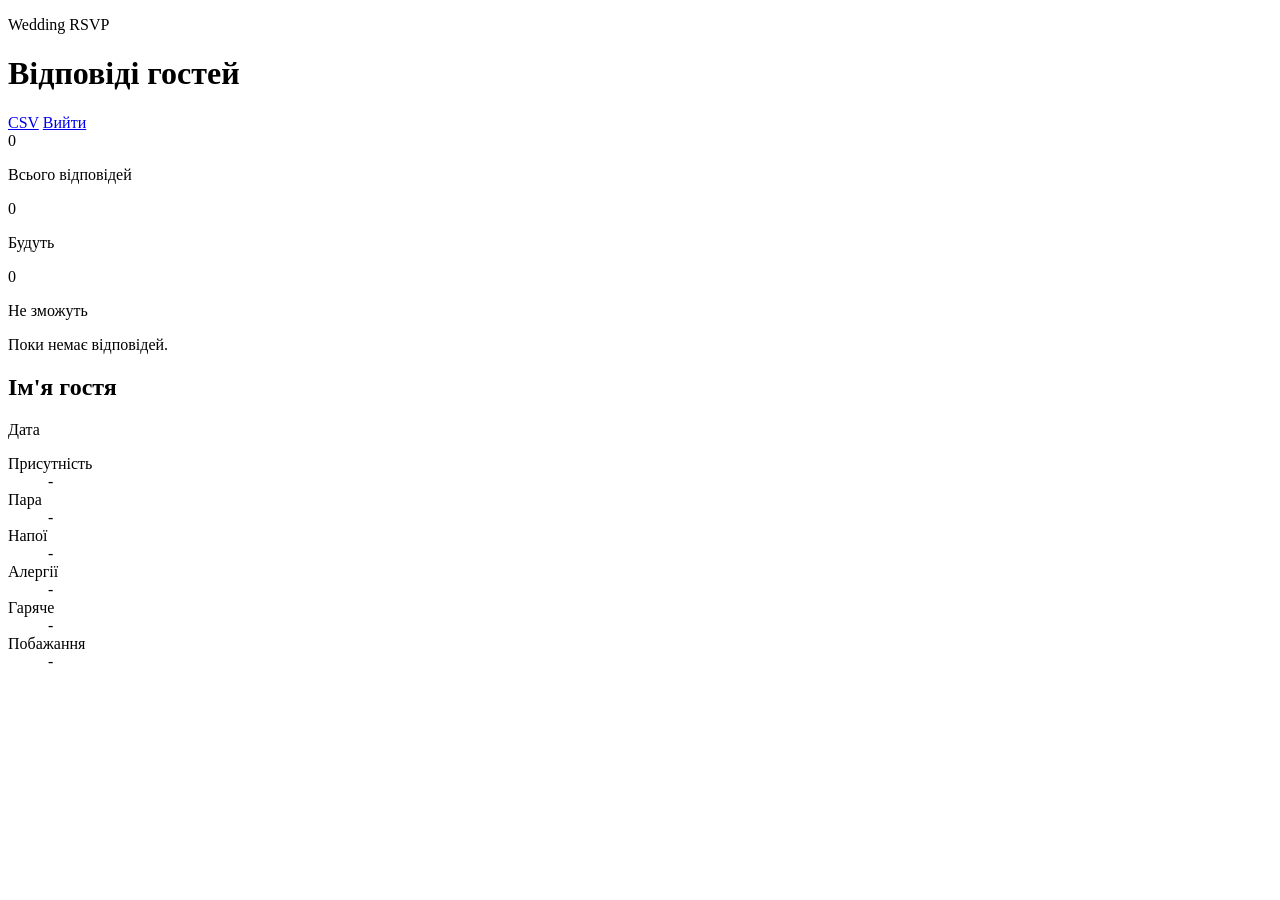
==== src/main/resources/templates/admin.html @ 2b3dbce1 "Initial wedding website" ====
<!DOCTYPE html>
<html lang="uk" xmlns:th="http://www.thymeleaf.org">
<head>
    <meta charset="UTF-8">
    <meta name="viewport" content="width=device-width, initial-scale=1.0">
    <title>Відповіді гостей</title>
    <link rel="stylesheet" href="/css/admin.css">
</head>
<body>
<main class="admin-page">
    <header class="admin-header">
        <div>
            <p class="eyebrow">Wedding RSVP</p>
            <h1>Відповіді гостей</h1>
        </div>
        <nav>
            <a href="/admin/responses.csv">CSV</a>
            <a href="/admin/logout">Вийти</a>
        </nav>
    </header>

    <section class="stats">
        <article>
            <span th:text="${total}">0</span>
            <p>Всього відповідей</p>
        </article>
        <article>
            <span th:text="${attending}">0</span>
            <p>Будуть</p>
        </article>
        <article>
            <span th:text="${notAttending}">0</span>
            <p>Не зможуть</p>
        </article>
    </section>

    <section class="empty" th:if="${#lists.isEmpty(responses)}">
        <p>Поки немає відповідей.</p>
    </section>

    <section class="responses" th:if="${!#lists.isEmpty(responses)}">
        <article class="response-card" th:each="response : ${responses}">
            <div class="response-title">
                <h2 th:text="${response.fullName}">Ім'я гостя</h2>
                <time th:text="${#temporals.format(response.createdAt, 'dd.MM.yyyy HH:mm')}">Дата</time>
            </div>
            <dl>
                <div>
                    <dt>Присутність</dt>
                    <dd th:text="${response.attendance ?: '-'}">-</dd>
                </div>
                <div>
                    <dt>Пара</dt>
                    <dd th:text="${response.partnerName ?: '-'}">-</dd>
                </div>
                <div>
                    <dt>Напої</dt>
                    <dd th:text="${response.drinks ?: '-'}">-</dd>
                </div>
                <div>
                    <dt>Алергії</dt>
                    <dd th:text="${response.allergy ?: '-'}">-</dd>
                </div>
                <div>
                    <dt>Гаряче</dt>
                    <dd th:text="${response.meal ?: '-'}">-</dd>
                </div>
                <div class="wide">
                    <dt>Побажання</dt>
                    <dd th:text="${response.wishes ?: '-'}">-</dd>
                </div>
            </dl>
        </article>
    </section>
</main>
</body>
</html>
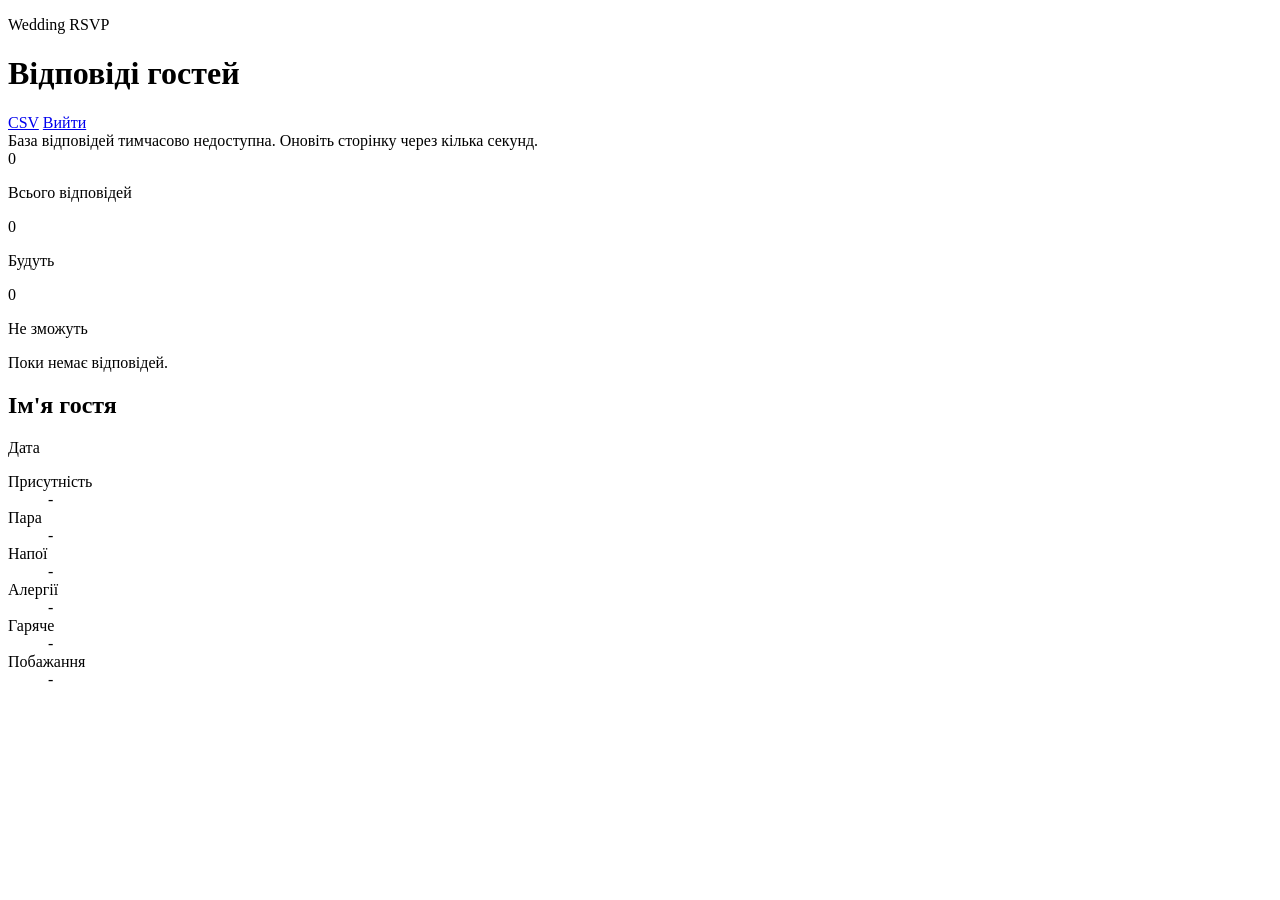
==== commit 90ca0547: "Fix admin database rendering and mobile RSVP jitter" ====
--- a/src/main/resources/templates/admin.html
+++ b/src/main/resources/templates/admin.html
@@ -18,6 +18,10 @@
             <a href="/admin/logout">Вийти</a>
         </nav>
     </header>
+
+    <section class="error database-error" th:if="${databaseError}">
+        База відповідей тимчасово недоступна. Оновіть сторінку через кілька секунд.
+    </section>
 
     <section class="stats">
         <article>
@@ -42,7 +46,7 @@
         <article class="response-card" th:each="response : ${responses}">
             <div class="response-title">
                 <h2 th:text="${response.fullName}">Ім'я гостя</h2>
-                <time th:text="${#temporals.format(response.createdAt, 'dd.MM.yyyy HH:mm')}">Дата</time>
+                <time th:text="${response.createdAt == null ? '-' : #temporals.format(response.createdAt, 'dd.MM.yyyy HH:mm')}">Дата</time>
             </div>
             <dl>
                 <div>
